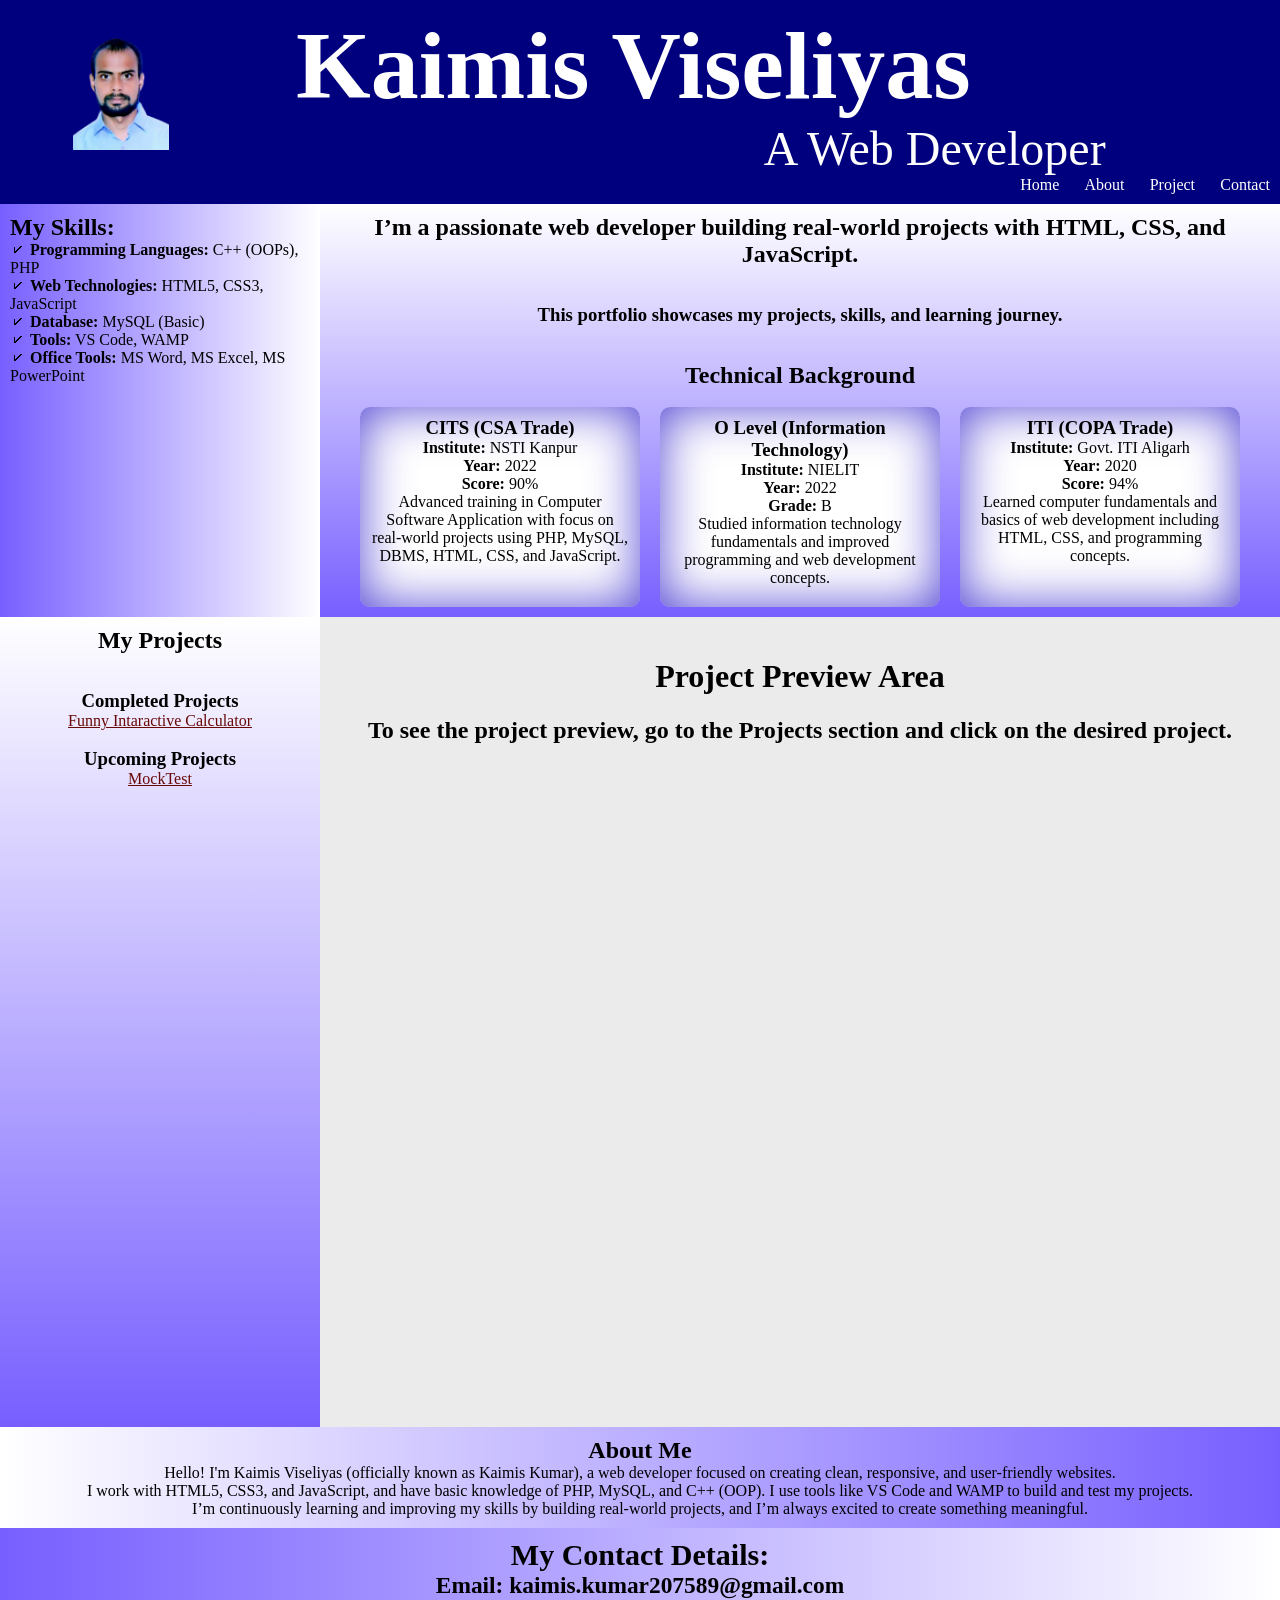
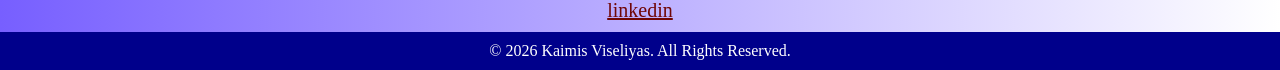
==== index.html @ 7ec55d97 "initial commit" ====
<!DOCTYPE html>
<html lang="en">
<head>
    <meta charset="UTF-8">
    <meta name="viewport" content="width=device-width, initial-scale=1.0">
    
    <link rel="stylesheet" href="assets/css/bydefaulforAll.css">
    <link rel="stylesheet" href="assets/css/forbiggerScreen.css">
    <link rel="stylesheet" href="assets/css/forMobile.css">
    <title>Kaimis's Portfolio</title>

</head>
<body>
    <header class="header" id = "header">
        <div class="logoAndText">
            <img src ="assets/images/Myphotologo.png" class="logo" alt ="My Logo">
            <div class="header-text">
                <h1>Kaimis Viseliyas</h1>
                <p>A Web Developer</p>
            </div>
        </div>
            <div class="nav-button" onclick="shownav()">
                <div class="bar"></div>
                <div class="bar"></div>
                <div class="bar"></div>
        </div>
        <nav class="header-nav" id="headNav">
            <button 
                type="button" 
                class="mobile-close-btn" 
                onclick="closenav()"
                aria-label="Close menu"
                id ="closebtn"
                hidden
                >
            </button>
                <ul>
                    <li><a href ="#home">Home</a></li>
                    <li><a href ="#about">About</a></li>
                    <li><a href = "#project">Project</a></li>
                    <li><a href = "#contact">Contact</a></li>
                </ul>
            </nav>

    </header>

    <section class="skills" id="home">
        <h1>My Skills:</h1>
        <ul>
            <li><strong>Programming Languages:</strong> C++ (OOPs), PHP</li>
            <li><strong>Web Technologies:</strong> HTML5, CSS3, JavaScript</li>
            <li><strong>Database:</strong> MySQL (Basic)</li>
            <li><strong>Tools:</strong> VS Code, WAMP</li>
            <li><strong>Office Tools:</strong> MS Word, MS Excel, MS PowerPoint</li>
        </ul>
    </section>

    <section class="main" >
        <h1>
            I’m a passionate web developer building real-world projects with HTML, CSS, and JavaScript.
        </h1>
        <br><br>
        <h3>
             This portfolio showcases my projects, skills, and learning journey.
        </h3>
        <br><br>
            <h2>Technical Background</h2>
        <br>
        <div class="edu-cards-wrapper">
            <div class="edu-cards"><h3>CITS (CSA Trade)</h3>
                <p><strong>Institute:</strong> NSTI Kanpur</p>
                <p><strong>Year:</strong> 2022</p>
                <p><strong>Score:</strong> 90%</p>
                <p>Advanced training in Computer Software Application with focus on real-world projects using PHP, MySQL, DBMS, HTML, CSS, and JavaScript.</p>
            </div>
            <div class="edu-cards"><h3>O Level (Information Technology)</h3>
                <p><strong>Institute:</strong> NIELIT</p>
                <p><strong>Year:</strong> 2022</p>
                <p><strong>Grade:</strong> B</p>
                <p>Studied information technology fundamentals and improved programming and web development concepts.</p>
            </div>
            <div class="edu-cards"><h3>ITI (COPA Trade)</h3>
                <p><strong>Institute:</strong> Govt. ITI Aligarh</p>
                <p><strong>Year:</strong> 2020</p>
                <p><strong>Score:</strong> 94%</p>
                <p>Learned computer fundamentals and basics of web development including HTML, CSS, and programming concepts.</p>
            </div>
        </div>
    </section>

    <section id="project">
        <h1>My Projects</h1>
        <br><br>
        <h3>Completed Projects</h3>
            <ul>
                <li><a href ="projects/funny-interactive-calculator/" target="prjpreview">Funny Intaractive Calculator</a></li>
             </ul>
             <br>
        <h3>Upcoming Projects</h3>
             <ul>
                <li><a href ="projects/mock-test/mocktestpromo.html" target="prjpreview">MockTest</a></li>
             </ul>
    </section>
    <section class="project-preview" >
        <iframe src="projects/defaultSrcIframe.html" frameborder="0" width="95%" height="95%" title="project preview" name="prjpreview"></iframe>
    </section>

    <section id="about">
        <h2>About Me</h2>
        <p>
            Hello! I'm Kaimis Viseliyas (officially known as Kaimis Kumar), a web developer focused on creating clean, responsive, and user-friendly websites.
        </p>

        <p>
             I work with HTML5, CSS3, and JavaScript, and have basic knowledge of PHP, MySQL, and C++ (OOP). I use tools like VS Code and WAMP to build and test my projects.
        </p>

        <p>
            I’m continuously learning and improving my skills by building real-world projects, and I’m always excited to create something meaningful.
        </p>        
    </section>

    <section id="contact">
        <h1>My Contact Details:</h1>
        <h3>Email: kaimis.kumar207589@gmail.com</h3>
        <p><a href="https://in.linkedin.com/in/kaimis-kumar-505b24229" style="color:rgb(112, 6, 6)">linkedin</a></p>
    </section>
    <footer class="footer"><p>&copy; 2026 Kaimis Viseliyas. All Rights Reserved.</p></footer>
    <script src="assets/js/indexscript.js"></script>
</body>
</html>
---- assets/css/bydefaulforAll.css ----
*{
            margin: 0;
            padding: 0;
            box-sizing: border-box;
            
        } 
 body>*{
                padding: 10px;
                
            }
            ul{
               list-style: none; 
            }
            .header{
                background-color: rgb(0, 0, 126);
                color:white;
                grid-area: header;
                position:sticky;
                top:0;
            }
            section{
                /* border-top:1px solid navy; */
                text-align: center;
            }
            .skills{
                grid-area: skills;
               /* background-color: #EDE4D9;*/
               background:linear-gradient(to left,white,rgb(119, 95, 255));
                text-align: left;
                
            }
            .main{
                grid-area:main;
                /* background-color: #FEFAF6;*/
                
                background:linear-gradient(to bottom,white,rgb(119, 95, 255));
            }
            .footer{
                grid-area:footer;
                background-color: darkblue;
                color:white;
                text-align: center;
                padding: 10px;
            }
            #project{
                grid-area: project;
                /* background-color: #EDE4D9;; */
                background:linear-gradient(to bottom,white,rgb(119, 95, 255));
                
            }
            #project a{
                
                color: #680808;
            }
            .project-preview{
                display: flex;
                align-items: center;
                justify-content: center;
                grid-area: projectpreview;
                background:rgb(235, 235, 235);
                height: 90vh;
                padding: 0;
               
            }
            #contact{
                grid-area: contact;
                background:linear-gradient(to left,white,rgb(119, 95, 255));
                 font-size: clamp(10px,5vw,20px);
               
            }
            #about{
                grid-area: about;
                background:linear-gradient(to right,white,rgb(119, 95, 255));
            }
           .header a{
                color:white;
                text-decoration: none;
            }
            .logo{
                min-width:2em;
                max-width: 6em;
            }
        nav ul{
                display: flex;
                justify-content: right;
                gap: 2%;
            }
            .logoAndText{
                display: flex;
                align-items: center;
                justify-content: space-around;
                width:80vw;
            }
            .header-text{
                text-align:right;
                font-size: clamp(.5rem, 4vw, 3rem);
                text-wrap: nowrap; 
                color:white;
            }
           
        .skills li::before {
                content: "🗸 ";
            }
            .edu-cards-wrapper{
                display:flex;
                flex-wrap: wrap;
                justify-content: center;
                gap:20px;
            }
            .edu-cards{
                background-color: white;
                box-shadow:rgba(28, 12, 198, 0.774) 0px 0px 50px 0px inset;
                width:280px;
                height: 200px;
                border-radius: 10px;
                padding: 10px;
            }
---- assets/css/forbiggerScreen.css ----
/* for bigger screen than mobile*/
        @media screen and (min-width:451px){
            body{
                min-height:100vh; 
                display:grid;
                grid-template-columns: 1fr 3fr;
                grid-template-areas: 'header header'
                                    'skills main'
                                    'project projectpreview'
                                    'about about'
                                    'contact contact'
                                    'footer footer';        
           
                 }
             .header-text p{
                transform: translate(20%);
            }
        }
---- assets/css/forMobile.css ----
/* For Mobile Screen */
        @media screen and (max-width:450px) {
            body{
                min-height:100vh;
                display: flex;
                flex-direction: column;
            }
            .header-nav{
               position: absolute;
               top:100%;
               opacity: 0;
               transform: translateY(-10px);
               /*yaha pahle display none tha lekin uski vajah se transition 
               nahi lag pa rahi thi isliye ab ise position absolute kar diya hai*/
            }
            .nav-button{
                display:flex;
                flex-direction: column;
                justify-content: space-between;
                width:25px;
                min-width: 20px;
                height: 20px;
                align-self: flex-end; /* this property for container flexbox means header for mobile*/
                cursor: pointer;
                
            }
            .bar{
                background-color:white;
                height: 4px;
            }


            .mobile-close-btn {
                position: relative;
                left:80%;
                width: 40px;
                height: 40px;
                background: none;
                border:none;
                cursor: pointer;
            }

            .mobile-close-btn::before,
            .mobile-close-btn::after {
                content: "";
                position: absolute;
                top:50%;
                left:50%;
                width: 70%;
                height: 4px;
                background: #ffffff;
                transform: translate(-50%,-50%) rotate(45deg);
            }

            .mobile-close-btn::after {
                
                transform: translate(-50%,-50%) rotate(-45deg);
            }




            .header-text{
                align-self: flex-start;
            }
            .header{
                display: flex; 
                align-items: center;
                justify-content: space-between;
                
            }
            .mobile-head-nav{
                background-color:rgb(0, 0, 89);
                width:100%;
                left:0px;
                position: absolute; /*yaha position absolute isliye di hai taki ye
                                    my skill section ko neeche na dhakel de */
                padding: 10px;
                transform: translateY(0px);
                transition: ease 1s;
            }
            .mobile-head-nav ul{
                display: flex;
                gap:10px;
                flex-direction: column;
                justify-content: space-around;
                align-items:center;
                
                
            }
            .mobile-head-nav li{
                border-radius: 10px;
                width:100%;
                text-align: center;
                padding: 5px;
                box-shadow: 2px 2px 10px white;
            }
            .mobile-head-nav li:active{
               box-shadow: 1px 1px 2px white;
                
            }
            .mobile-head-nav  a{
                display: block; /* yaha a ko display block isliye diya hai taaki a poora width le sake kyoki ye by default inline block hota hai*/
               
            }
           .mobile-nav-active{
                display: block;
            }


               .logo{
            min-width: 2em;
            max-width: 3em;
        }
         .logoAndText{
           
            align-items: center;
           justify-content: flex-start;
        }
        }
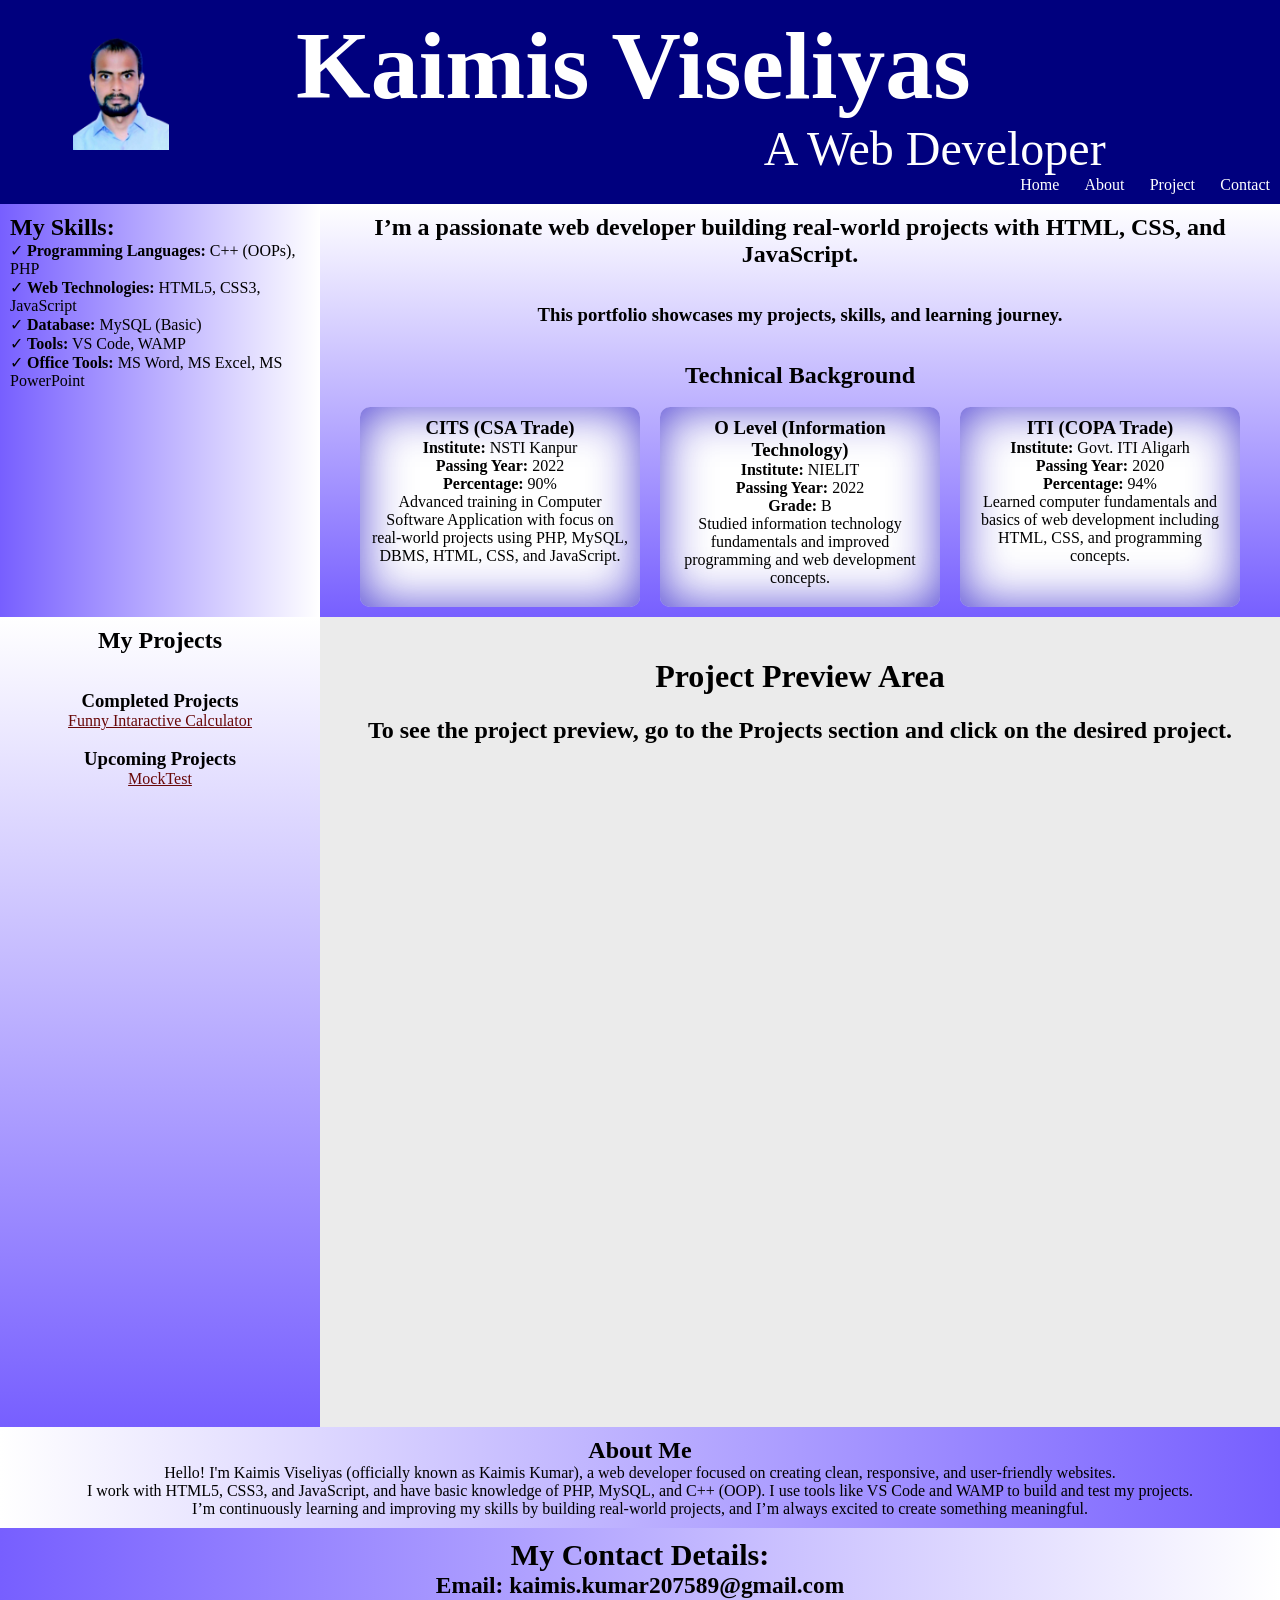
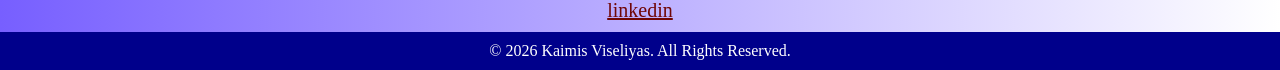
==== commit 86d93df0: "fix: update project link for local support and improve education section labels" ====
--- a/index.html
+++ b/index.html
@@ -69,20 +69,20 @@
         <div class="edu-cards-wrapper">
             <div class="edu-cards"><h3>CITS (CSA Trade)</h3>
                 <p><strong>Institute:</strong> NSTI Kanpur</p>
-                <p><strong>Year:</strong> 2022</p>
-                <p><strong>Score:</strong> 90%</p>
+                <p><strong>Passing Year:</strong> 2022</p>
+                <p><strong>Percentage:</strong> 90%</p>
                 <p>Advanced training in Computer Software Application with focus on real-world projects using PHP, MySQL, DBMS, HTML, CSS, and JavaScript.</p>
             </div>
             <div class="edu-cards"><h3>O Level (Information Technology)</h3>
                 <p><strong>Institute:</strong> NIELIT</p>
-                <p><strong>Year:</strong> 2022</p>
+                <p><strong>Passing Year:</strong> 2022</p>
                 <p><strong>Grade:</strong> B</p>
                 <p>Studied information technology fundamentals and improved programming and web development concepts.</p>
             </div>
             <div class="edu-cards"><h3>ITI (COPA Trade)</h3>
                 <p><strong>Institute:</strong> Govt. ITI Aligarh</p>
-                <p><strong>Year:</strong> 2020</p>
-                <p><strong>Score:</strong> 94%</p>
+                <p><strong>Passing Year:</strong> 2020</p>
+                <p><strong>Percentage:</strong> 94%</p>
                 <p>Learned computer fundamentals and basics of web development including HTML, CSS, and programming concepts.</p>
             </div>
         </div>
@@ -93,7 +93,7 @@
         <br><br>
         <h3>Completed Projects</h3>
             <ul>
-                <li><a href ="projects/funny-interactive-calculator/" target="prjpreview">Funny Intaractive Calculator</a></li>
+                <li><a href ="projects/funny-interactive-calculator/index.html" target="prjpreview">Funny Intaractive Calculator</a></li>
              </ul>
              <br>
         <h3>Upcoming Projects</h3>
@@ -128,4 +128,4 @@
     <footer class="footer"><p>&copy; 2026 Kaimis Viseliyas. All Rights Reserved.</p></footer>
     <script src="assets/js/indexscript.js"></script>
 </body>
-</html>+</html>
--- a/assets/css/bydefaulforAll.css
+++ b/assets/css/bydefaulforAll.css
@@ -99,7 +99,7 @@
             }
            
         .skills li::before {
-                content: "🗸 ";
+                content: "✓ ";
             }
             .edu-cards-wrapper{
                 display:flex;
@@ -114,4 +114,4 @@
                 height: 200px;
                 border-radius: 10px;
                 padding: 10px;
-            }+            }
